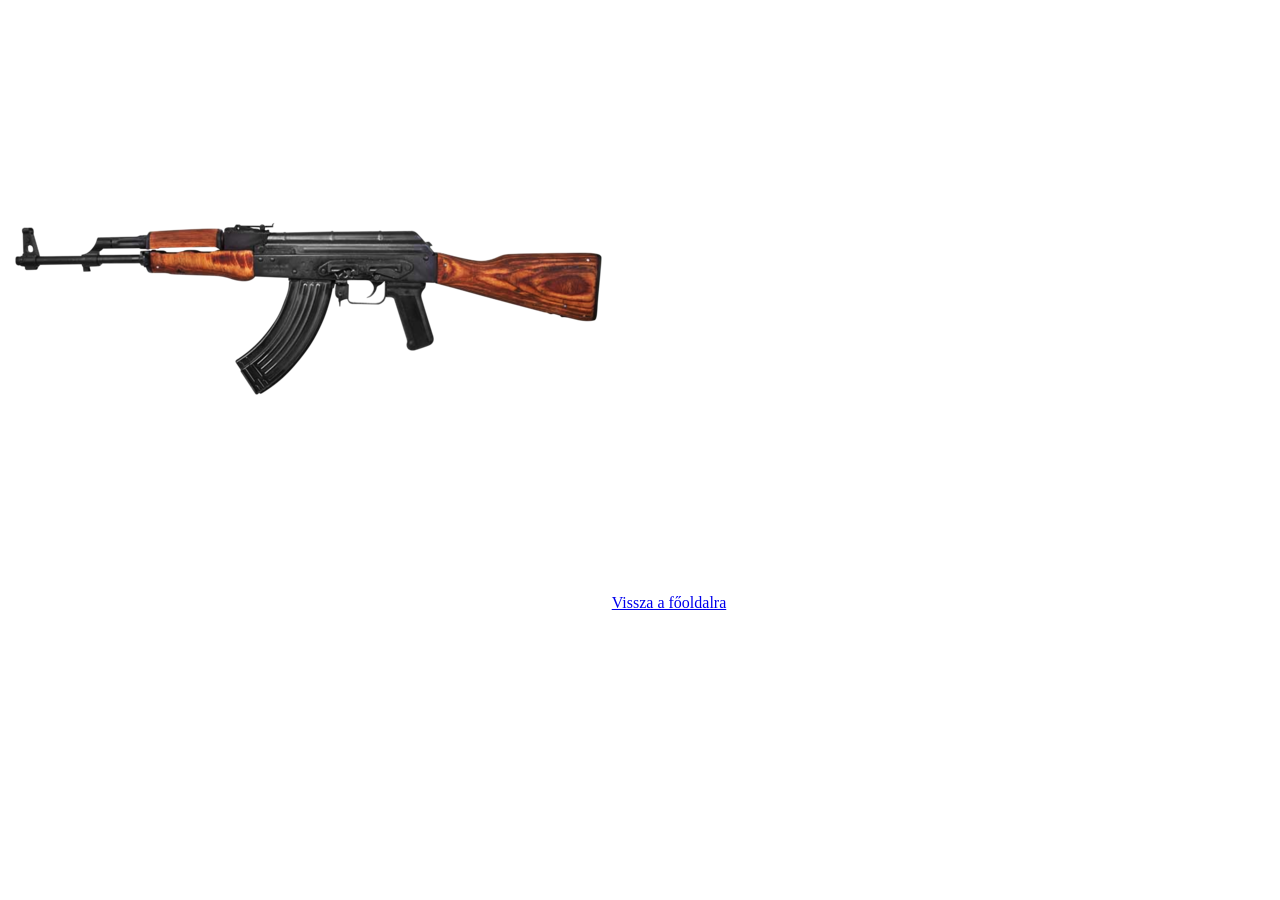
==== keplink.html @ 54646fc3 "Update keplink.html" ====
<!DOCTYPE html>
<html lang="hu">
<head>
    <meta charset="UTF-8">
    <meta name="viewport" content="width=device-width, initial-scale=1.0">
    <title>KepLink</title>
    <link rel="stylesheet" type="text/css" href="style.css">
</head>
<body style="background-image: url(img/kep.jpg);">

    <a href="https://hu.wikipedia.org/wiki/AK–47"> <img src="img/ak47-1-600x600.png" alt="Egy kép" title="kép"></a>
        <a href="index.html">Vissza a főoldalra</a>
</body>
</html>
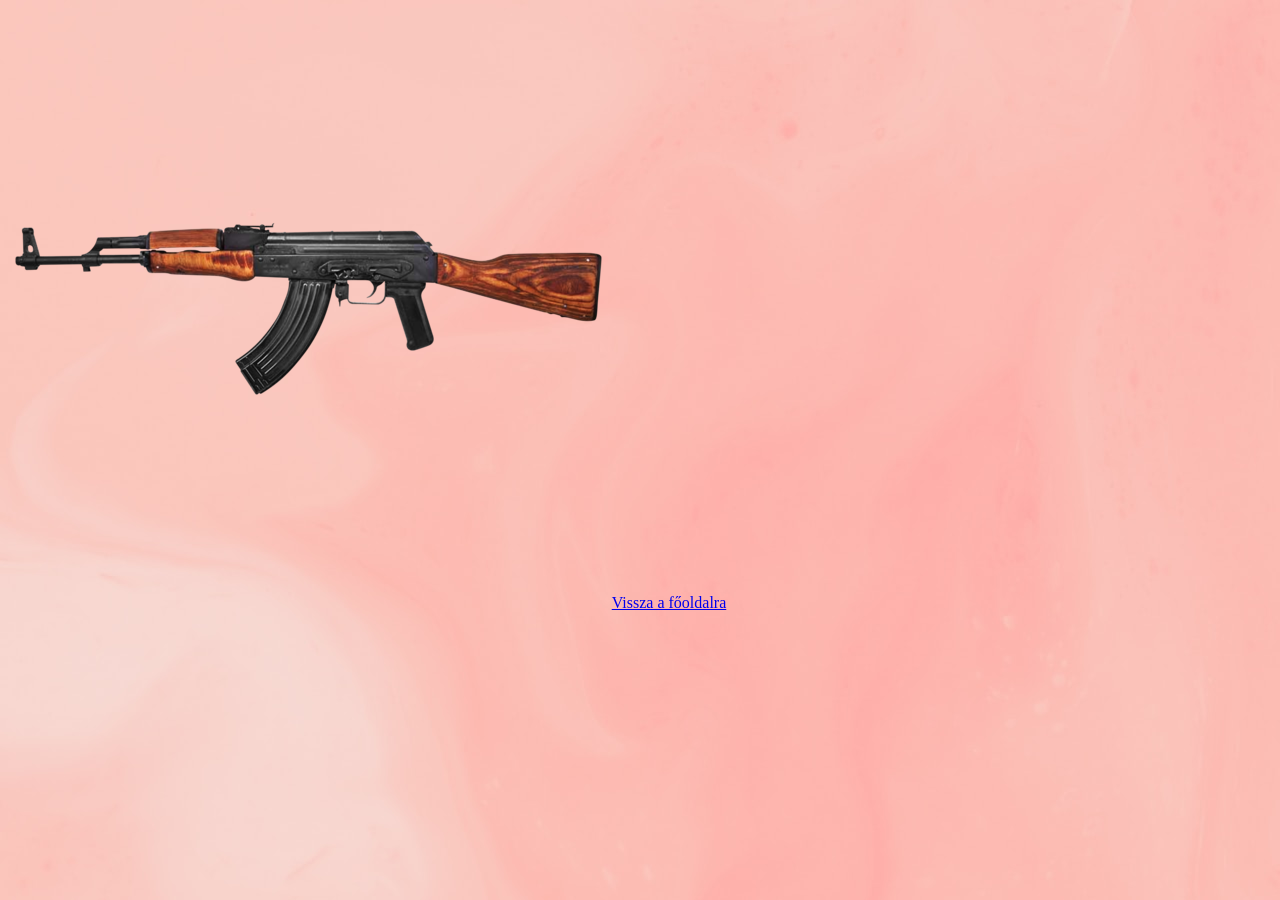
==== commit cd0d4ef4: "Update keplink.html" ====
--- a/keplink.html
+++ b/keplink.html
@@ -6,7 +6,7 @@
     <title>KepLink</title>
     <link rel="stylesheet" type="text/css" href="style.css">
 </head>
-<body style="background-image: url(img/kep.jpg);">
+<body style="background-image: url(img/kepp.jpg);">
 
     <a href="https://hu.wikipedia.org/wiki/AK–47"> <img src="img/ak47-1-600x600.png" alt="Egy kép" title="kép"></a>
         <a href="index.html">Vissza a főoldalra</a>
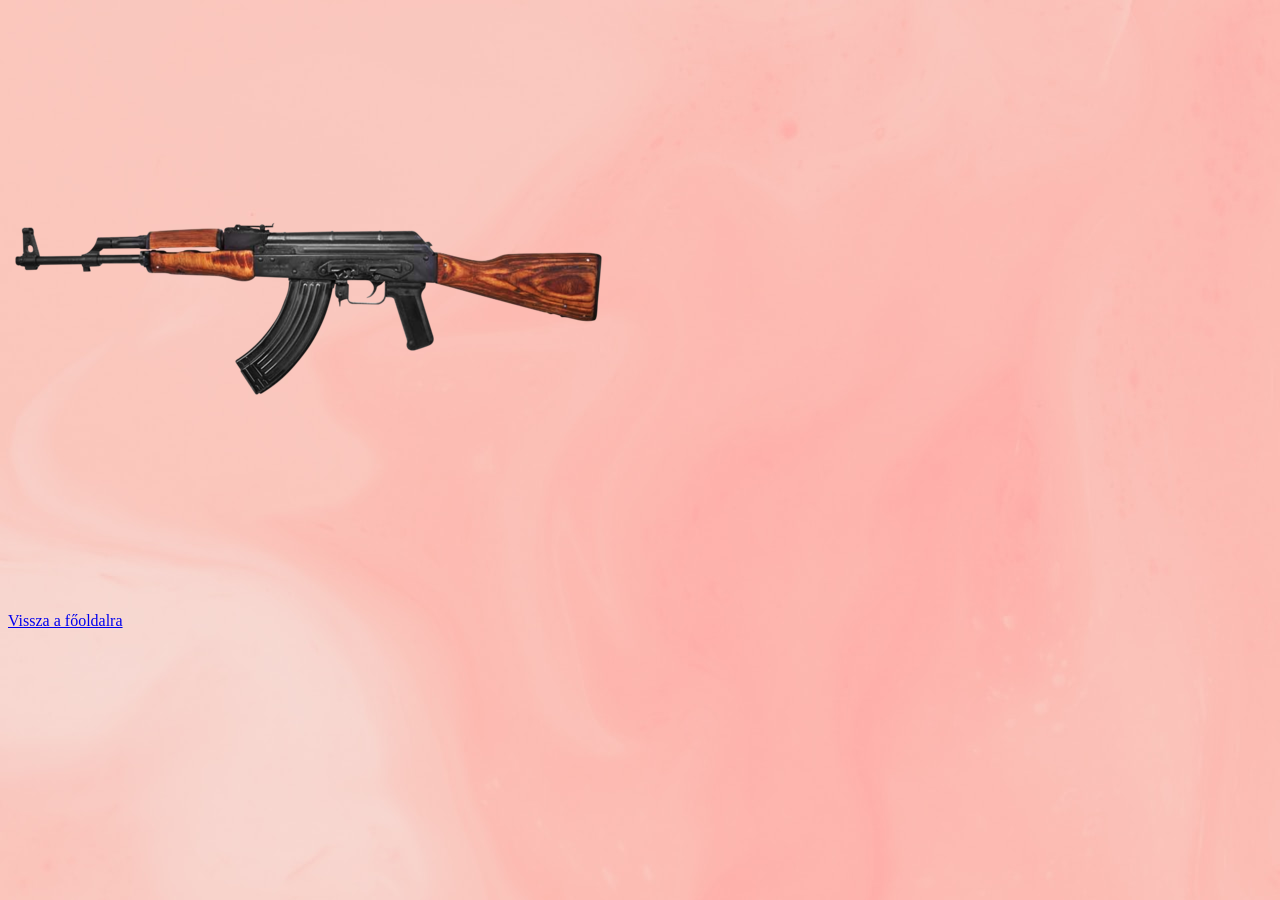
==== commit ccc1d120: "ff" ====
--- a/keplink.html
+++ b/keplink.html
@@ -6,9 +6,10 @@
     <title>KepLink</title>
     <link rel="stylesheet" type="text/css" href="style.css">
 </head>
-<body style="background-image: url(img/kepp.jpg);">
+<body style="background-image: url(img/kep.jpg);">
 
     <a href="https://hu.wikipedia.org/wiki/AK–47"> <img src="img/ak47-1-600x600.png" alt="Egy kép" title="kép"></a>
-        <a href="index.html">Vissza a főoldalra</a>
+    <br>
+    <a href="index.html">Vissza a főoldalra</a>
 </body>
 </html>
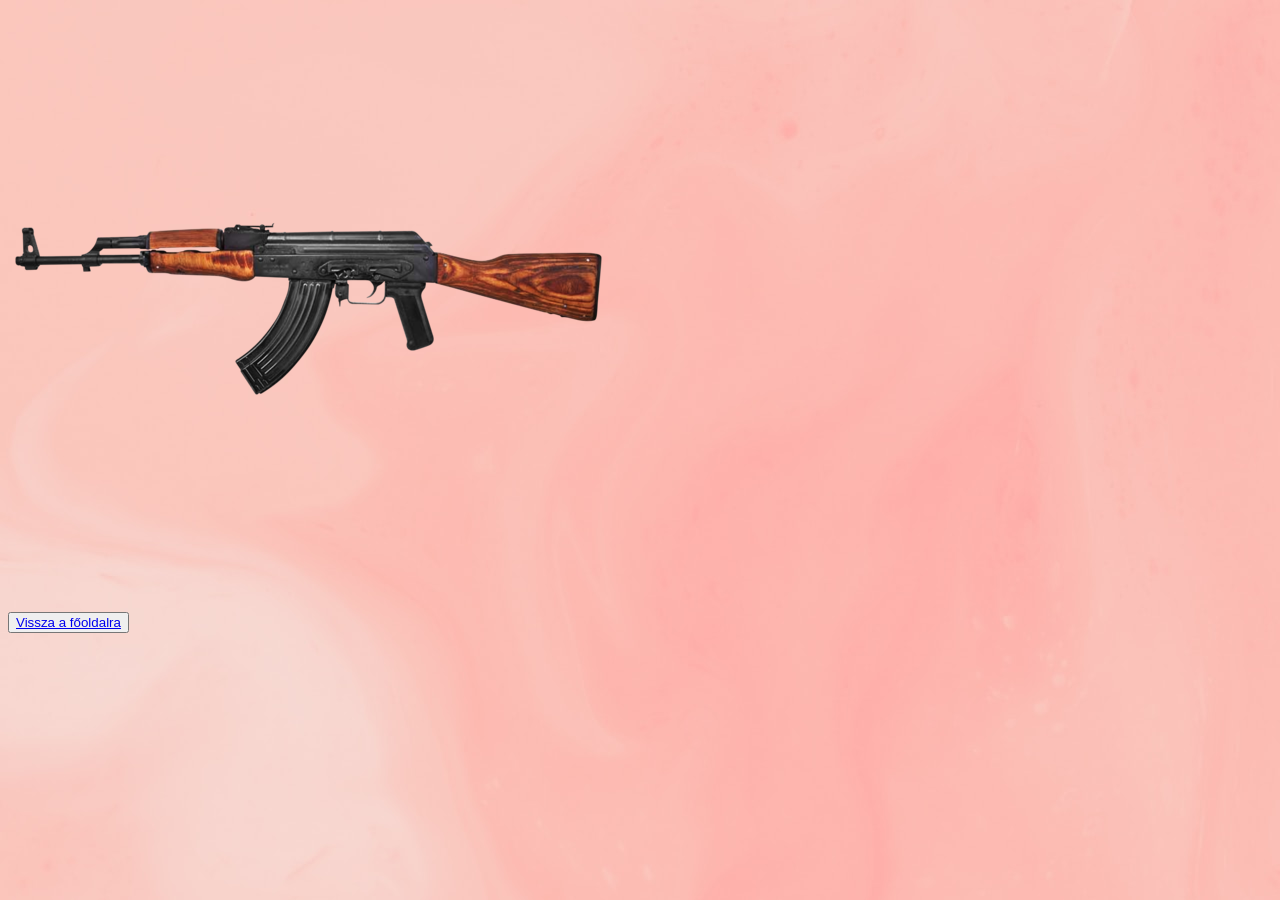
==== commit 26ed9e38: "Update keplink.html" ====
--- a/keplink.html
+++ b/keplink.html
@@ -10,6 +10,6 @@
 
     <a href="https://hu.wikipedia.org/wiki/AK–47"> <img src="img/ak47-1-600x600.png" alt="Egy kép" title="kép"></a>
     <br>
-    <a href="index.html">Vissza a főoldalra</a>
+        <button class="button1"><a href="index.html" class="a1">Vissza a főoldalra</a></button>
 </body>
 </html>
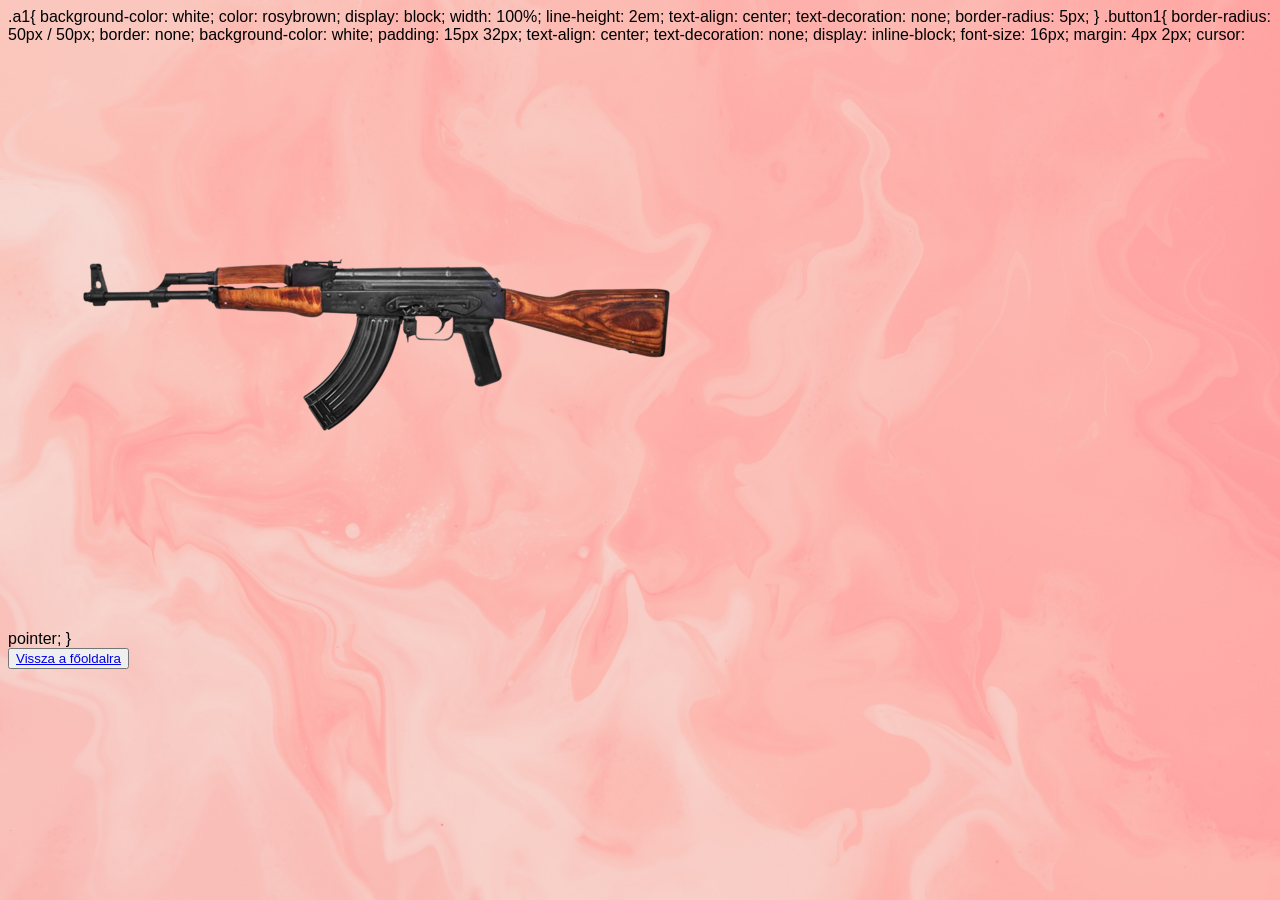
==== commit 049ac44a: "Update keplink.html" ====
--- a/keplink.html
+++ b/keplink.html
@@ -5,6 +5,28 @@
     <meta name="viewport" content="width=device-width, initial-scale=1.0">
     <title>KepLink</title>
     <link rel="stylesheet" type="text/css" href="style.css">
+        .a1{
+            background-color: white;
+            color: rosybrown;
+            display: block;
+            width: 100%;
+            line-height: 2em;
+            text-align: center;
+            text-decoration: none;
+            border-radius: 5px;
+        }
+        .button1{
+            border-radius: 50px / 50px;
+            border: none;
+            background-color: white;
+            padding: 15px 32px;
+            text-align: center;
+            text-decoration: none;
+            display: inline-block;
+            font-size: 16px;
+            margin: 4px 2px;
+            cursor: pointer;
+            }
 </head>
 <body style="background-image: url(img/kep.jpg);">
 
--- a/style.css
+++ b/style.css
@@ -0,0 +1,44 @@
+
+body{
+    font-family: sans-serif;
+    background-image: url(img/kep.jpg);
+    background-size: cover;
+}
+.topnav {
+  border-radius: 50px / 50px;
+    background-color: white;
+    overflow: hidden;
+  }
+  
+  .topnav a {
+    float: left;
+    color:black;
+    text-align: center;
+    padding: 14px 16px;
+    text-decoration: none;
+    font-size: 17px;
+  }
+  
+  /* Change the color of links on hover */
+  .topnav a:hover {
+    border-radius: 50px / 50px;
+    background-color: pink;
+    color: black;
+  }
+  
+  /* Add a color to the active/current link */
+  .topnav a.active {
+    border-radius: 50px / 50px;
+    background-color: #FC94AF;
+    color: white;
+  }
+  div{
+    border-radius: 50px / 50px;
+    border: none;
+    padding: 15px 32px;
+    text-align: center;
+    text-decoration: none;
+    display: inline-block;
+    margin: 4px 2px;
+    cursor: pointer;
+  }
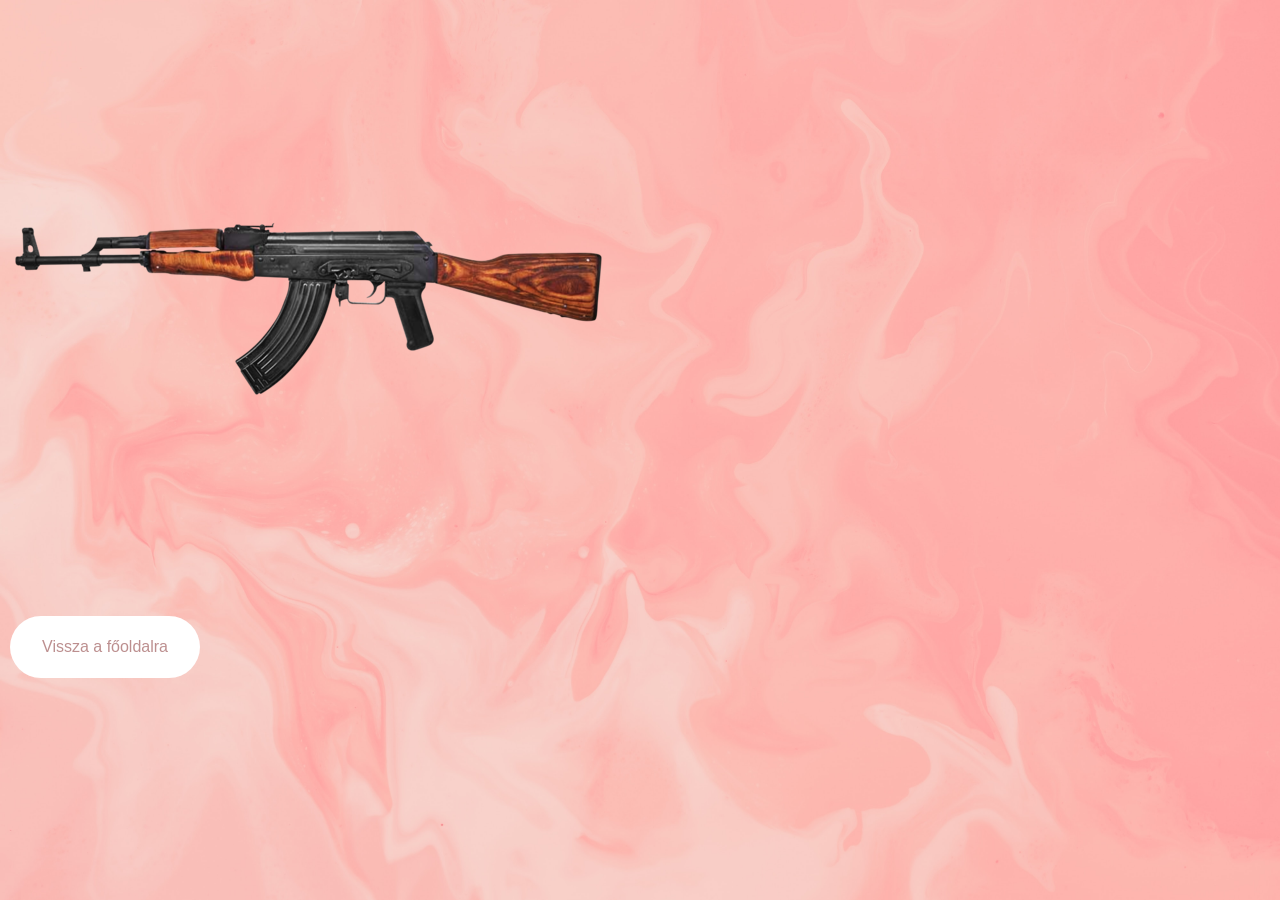
==== commit 0009c477: "Update keplink.html" ====
--- a/keplink.html
+++ b/keplink.html
@@ -5,6 +5,7 @@
     <meta name="viewport" content="width=device-width, initial-scale=1.0">
     <title>KepLink</title>
     <link rel="stylesheet" type="text/css" href="style.css">
+    <style>
         .a1{
             background-color: white;
             color: rosybrown;
@@ -27,6 +28,7 @@
             margin: 4px 2px;
             cursor: pointer;
             }
+    </style>
 </head>
 <body style="background-image: url(img/kep.jpg);">
 
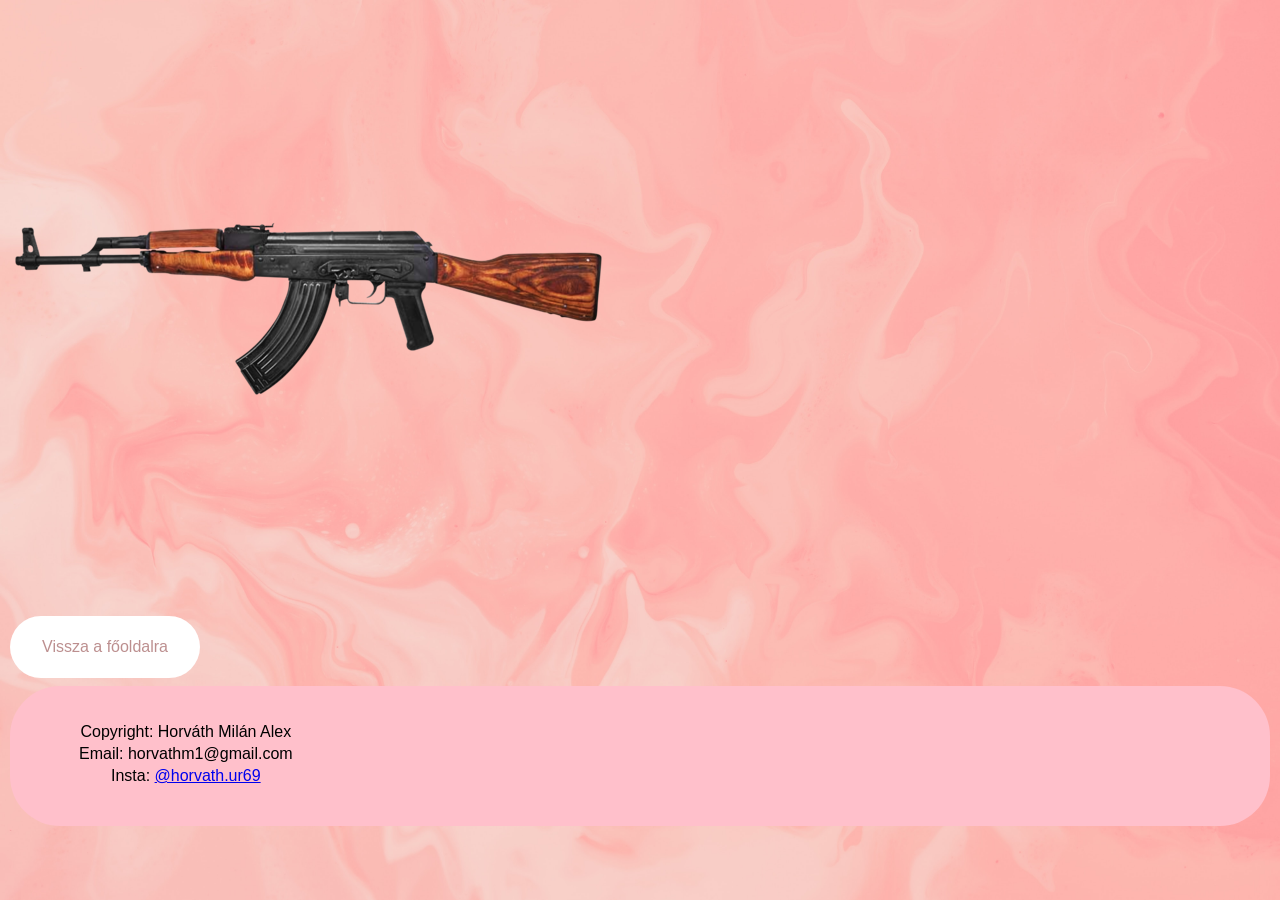
==== commit a7c0849a: "Add files via upload" ====
--- a/keplink.html
+++ b/keplink.html
@@ -28,6 +28,15 @@
             margin: 4px 2px;
             cursor: pointer;
             }
+            footer{
+            background-color: pink;
+            border-radius: 50px / 50px;
+            border: none;
+            padding: 15px 32px;
+            text-align: left;
+            text-decoration: none;
+            margin: 4px 2px;
+        }
     </style>
 </head>
 <body style="background-image: url(img/kep.jpg);">
@@ -35,5 +44,20 @@
     <a href="https://hu.wikipedia.org/wiki/AK–47"> <img src="img/ak47-1-600x600.png" alt="Egy kép" title="kép"></a>
     <br>
         <button class="button1"><a href="index.html" class="a1">Vissza a főoldalra</a></button>
+        <footer>
+            <div class="footer">
+                <table>
+                        <tr>
+                            <td>Copyright: Horváth Milán Alex</td>
+                        </tr>
+                        <tr>
+                            <td>Email: horvathm1@gmail.com</td>
+                        </tr>
+                        <tr>
+                            <td>Insta: <a href="https://instagram.com/horvath.ur69">@horvath.ur69</a></td>
+                        </tr>
+                </table>
+            </div>
+        </footer>
 </body>
 </html>
